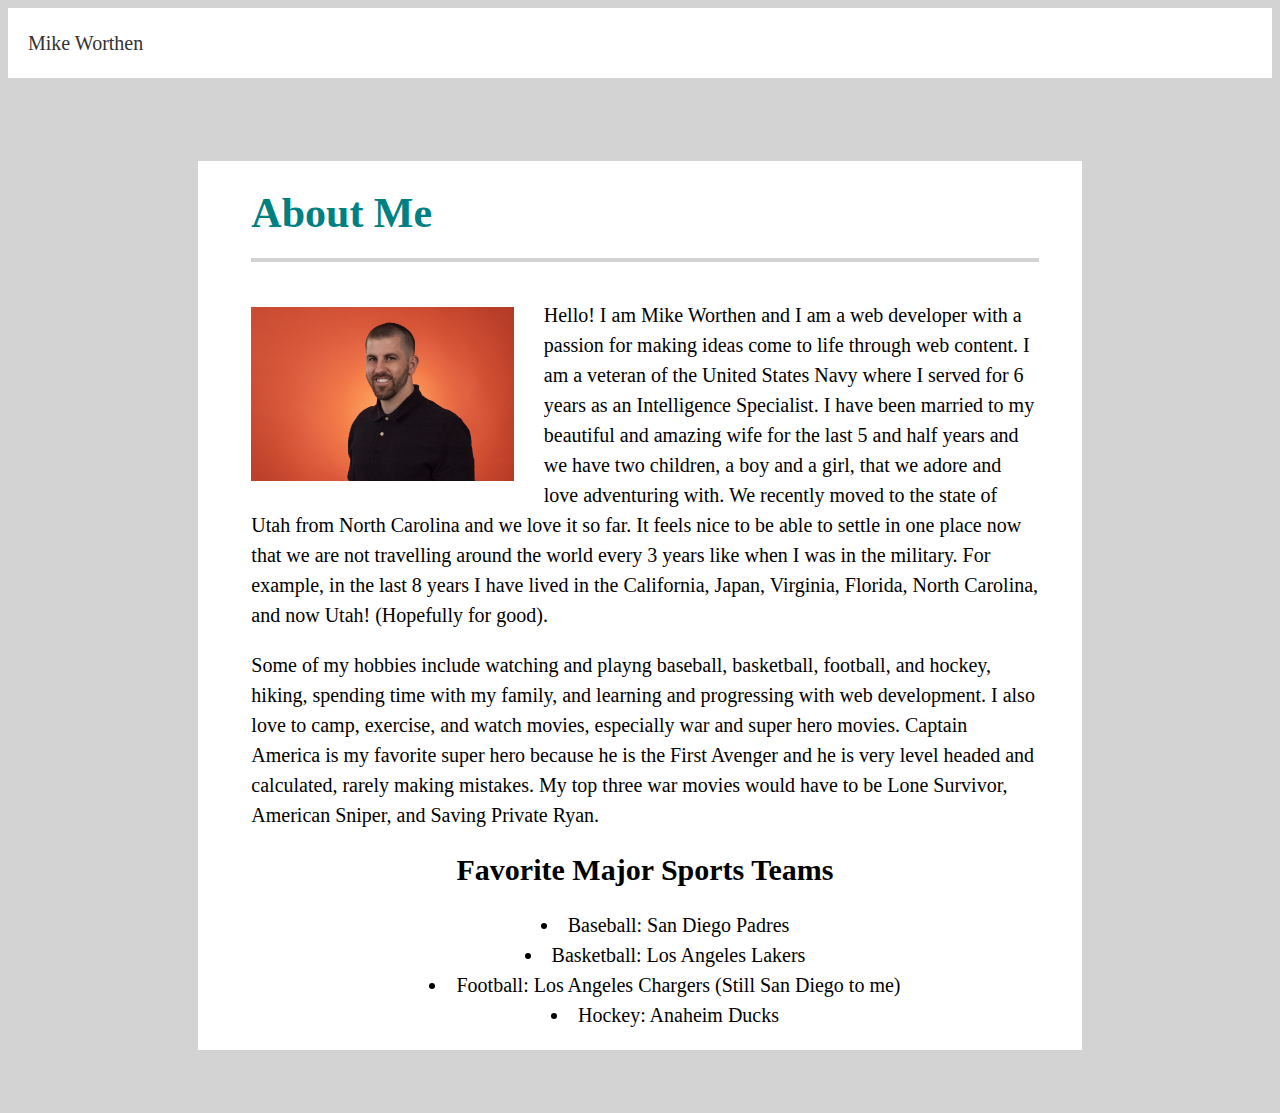
==== index.html @ 4659770c "Basic profile updates-added a lot of css and structure" ====
<!DOCTYPE html>
<html lang="en">
<head>
    <meta charset="UTF-8">
    <meta name="viewport" content="width=device-width, initial-scale=1.0">
    <meta http-equiv="X-UA-Compatible" content="ie=edge">
    <title>Mikes Portfolio</title>
    <link rel="stylesheet" type="text/css" href="assets/css/style.css">
</head>
<body>
    <header id="header">Mike Worthen</header>
    <div class="container">
        <section id="text">
            <h1 id="about">About Me</h1>
            <hr>
                <img id="mike" src="assets/images/Headshot.jpg" alt="Mike Worthen">
                <p id="p1">Hello! I am Mike Worthen and I am a web developer with a passion for making ideas come to life through web content. 
                    I am a veteran of the United States Navy where I served for 6 years as an Intelligence Specialist. I have been married 
                    to my beautiful and amazing wife for the last 5 and half years and we have two children, a boy and a girl, that we adore 
                    and love adventuring with. We recently moved to the state of Utah from North Carolina and we love it so far. It feels nice 
                    to be able to settle in one place now that we are not travelling around the world every 3 years like when I was in the military. 
                    For example, in the last 8 years I have lived in the California, Japan, Virginia, Florida, North Carolina, and now Utah! 
                    (Hopefully for good).</p>
                    <p id="p2">Some of my hobbies include watching and playng baseball, basketball, football, and hockey, hiking, spending time with my family, 
                    and learning and progressing with web development. I also love to camp, exercise, and watch movies, especially war and super 
                    hero movies. Captain America is my favorite super hero because he is the First Avenger and he is very level headed and calculated, 
                    rarely making mistakes. My top three war movies would have to be Lone Survivor, American Sniper, and Saving Private Ryan. </p>
            <h2 id="sports">Favorite Major Sports Teams</h2>
                <ul id="list">
                    <li>Baseball: San Diego Padres</li>
                    <li>Basketball: Los Angeles Lakers</li>
                    <li>Football: Los Angeles Chargers (Still San Diego to me)</li>
                    <li>Hockey: Anaheim Ducks</li>
                </ul>
        </section>
    </div>
</body>
</html>
---- assets/css/style.css ----
body {
    font-size: 20px;
    line-height: 1.5em;
    background: lightgray;
}

#header {
    padding: 20px;
    margin-bottom: 20px;
    color: #333;
    background: white;
}

#about {
    color: teal;
    padding-top: .2em;
    padding-left: 5%;
    font-size: 42px;
}

hr {
    display: block;
    margin-top: 1.5em;
    margin-bottom: 1.5em;
    margin-left: 5%;
    margin-right: 5%;
    border-style: solid;
    border-width: 2px;
    border-color: lightgray;
}

#mike {
    height: 30%;
    width: 30%;
    float: left;
    padding-right: 30px;
    padding-bottom: 10px;
    padding-top: 15px;
    padding-left: 5%;
    align-content: left;
}

#text {
    float: left;
    padding-left: 10px;
    margin-top: 5%;
    margin-right: 15%;
    margin-bottom:5%;
    margin-left: 15%;
    background: white;
}

#sports {
    text-align: center;
}

#list {
    text-align: center;
    list-style-position: inside;
}

p {
    padding-right: 5%;
    padding-left: 5%;
}

#p1 {
    padding-top: 1%;
    padding-bottom: 0px;
}
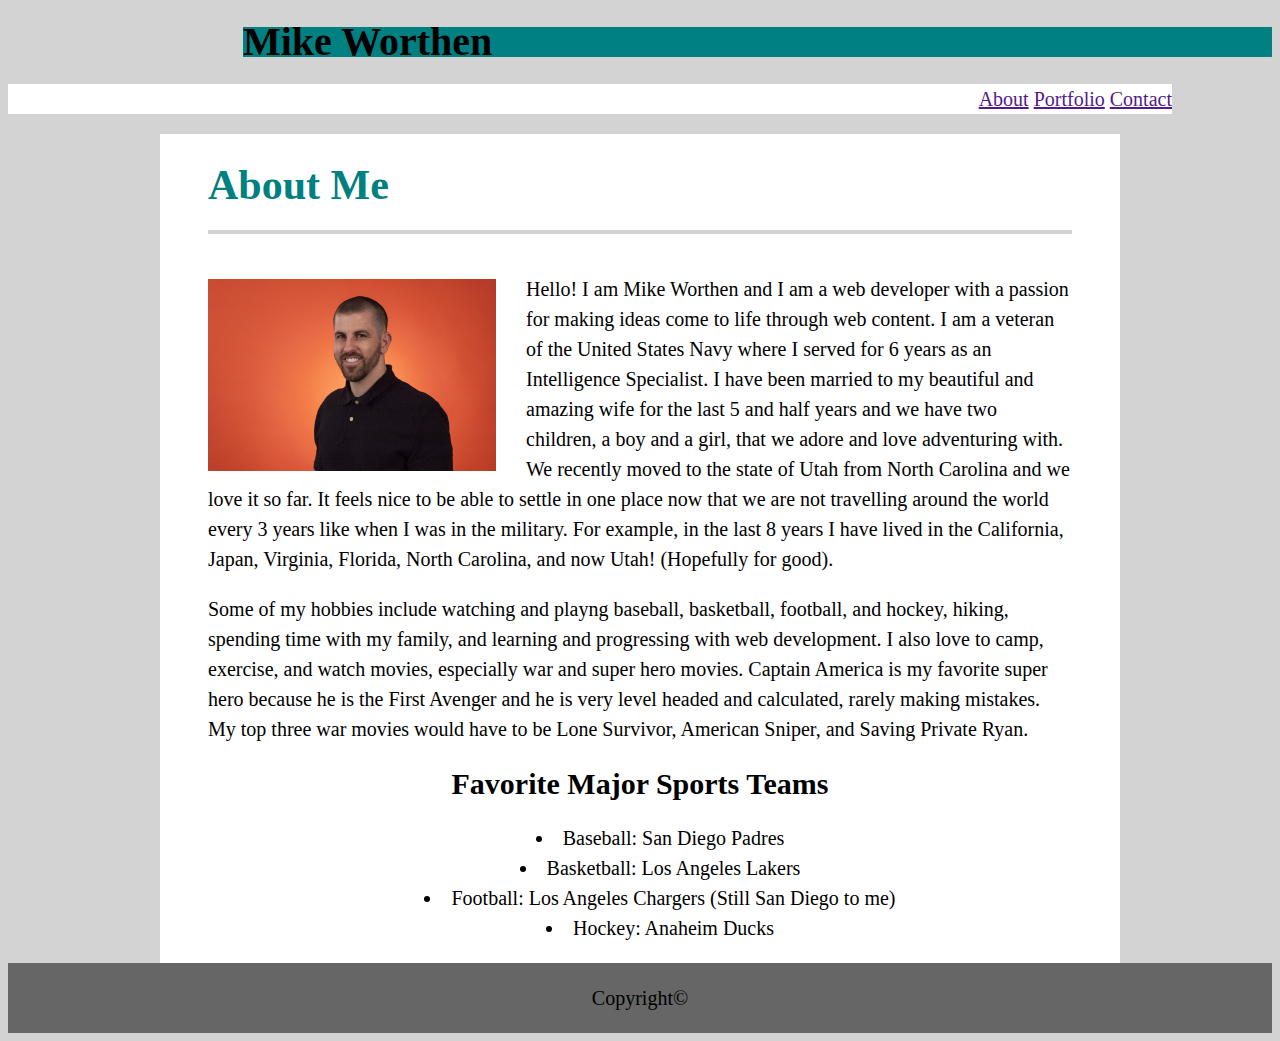
==== commit 464468c7: "updated today" ====
--- a/index.html
+++ b/index.html
@@ -8,8 +8,20 @@
     <link rel="stylesheet" type="text/css" href="assets/css/style.css">
 </head>
 <body>
-    <header id="header">Mike Worthen</header>
-    <div class="container">
+    <section class="container1">
+        <h1 id="headerName">Mike Worthen</h1>
+         <div id="topLinks">
+             <ul> 
+                <a href="">About</a>
+                <a href="">Portfolio</a>
+                <a href="">Contact</a>
+            </ul> 
+        </div>
+    </section>  
+
+        
+
+    <div class="container2">
         <section id="text">
             <h1 id="about">About Me</h1>
             <hr>
@@ -33,6 +45,9 @@
                     <li>Hockey: Anaheim Ducks</li>
                 </ul>
         </section>
-    </div>
+    </div> 
 </body>
+<footer id="footer">
+        <p class="copyright">Copyright©</p>
+</footer>
 </html>--- a/assets/css/style.css
+++ b/assets/css/style.css
@@ -4,11 +4,25 @@
     background: lightgray;
 }
 
-#header {
-    padding: 20px;
-    margin-bottom: 20px;
-    color: #333;
+#container1 {
+    width: 100%;
+}
+
+#headerName {
+    text-align: left;
+    margin-left: 235px;
+    background: teal;
+}
+
+#topLinks {
     background: white;
+    text-align: right;
+    margin-right: 100px;
+}
+
+.container2 {
+    width: 960px;
+    margin: auto;
 }
 
 #about {
@@ -42,12 +56,8 @@
 
 #text {
     float: left;
-    padding-left: 10px;
-    margin-top: 5%;
-    margin-right: 15%;
-    margin-bottom:5%;
-    margin-left: 15%;
     background: white;
+    width: 960px;
 }
 
 #sports {
@@ -68,4 +78,19 @@
     padding-top: 1%;
     padding-bottom: 0px;
 }
+  
+footer {
+    display: flex;
+    justify-content: center;
+    height: 20%;
+    width: 100%;
+    bottom: 0;
+    background-color: #666666;
+}
 
+
+
+
+/* #footer {
+    width: 100%
+} */
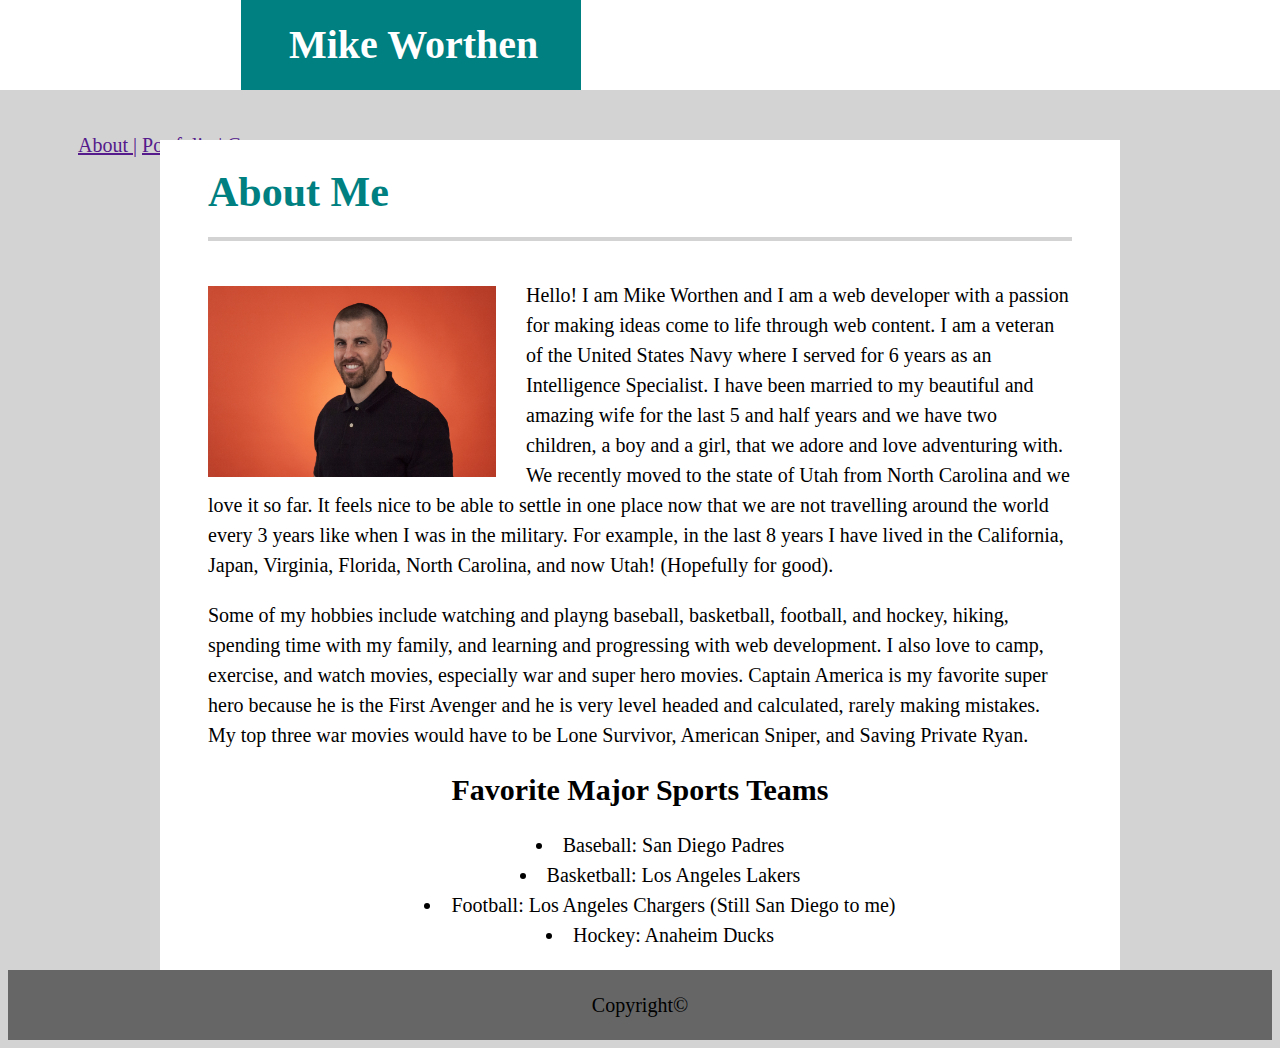
==== commit 51dc865c: "Updated Nav bar" ====
--- a/index.html
+++ b/index.html
@@ -8,20 +8,22 @@
     <link rel="stylesheet" type="text/css" href="assets/css/style.css">
 </head>
 <body>
-    <section class="container1">
-        <h1 id="headerName">Mike Worthen</h1>
-         <div id="topLinks">
-             <ul> 
-                <a href="">About</a>
-                <a href="">Portfolio</a>
-                <a href="">Contact</a>
-            </ul> 
-        </div>
-    </section>  
+        <nav id="container1">
+            <h1 class="headerName">Mike Worthen</h1>
+            <div class="topLinks">
+                <ul> 
+                    <a href="">About |</a>
+                    <a href="">Portfolio |</a>
+                    <a href="">Contact</a>
+                </ul> 
+            </div>
+        </nav>  
+
+    
 
         
 
-    <div class="container2">
+     <div class="container2">
         <section id="text">
             <h1 id="about">About Me</h1>
             <hr>
@@ -45,7 +47,7 @@
                     <li>Hockey: Anaheim Ducks</li>
                 </ul>
         </section>
-    </div> 
+    </div>  
 </body>
 <footer id="footer">
         <p class="copyright">Copyright©</p>
--- a/assets/css/style.css
+++ b/assets/css/style.css
@@ -6,20 +6,46 @@
 
 #container1 {
     width: 100%;
+    background-color: white;
+    height: 50px;
+    margin-top: -8px;
+    margin-bottom: 50px;
+    margin-left: -8px;
+    padding-right: 8px;
+    padding-bottom: 40px;
+    padding-left: 8px;
 }
 
-#headerName {
+.headerName {
     text-align: left;
-    margin-left: 235px;
     background: teal;
+    float: left;
+    color: white;
+    margin-left: 233px;
+    margin-right: 400px;
+    margin-top: 0px;
+    margin-bottom: 10px;
+    padding-top: 30px;
+    padding-right: 43px;
+    padding-bottom: 30px;
+    padding-left: 48px;
+
 }
 
-#topLinks {
+.topLinks {
     background: white;
     text-align: right;
+    margin-top: 10px;
     margin-right: 100px;
+    margin-left: 30px;
+    float: left;
+    height: 0px;
+
 }
 
+#headerName, #topLinks {
+    float: left;
+}
 .container2 {
     width: 960px;
     margin: auto;
@@ -78,7 +104,7 @@
     padding-top: 1%;
     padding-bottom: 0px;
 }
-  
+   
 footer {
     display: flex;
     justify-content: center;
@@ -91,6 +117,6 @@
 
 
 
-/* #footer {
+ #footer {
     width: 100%
-} */
+}
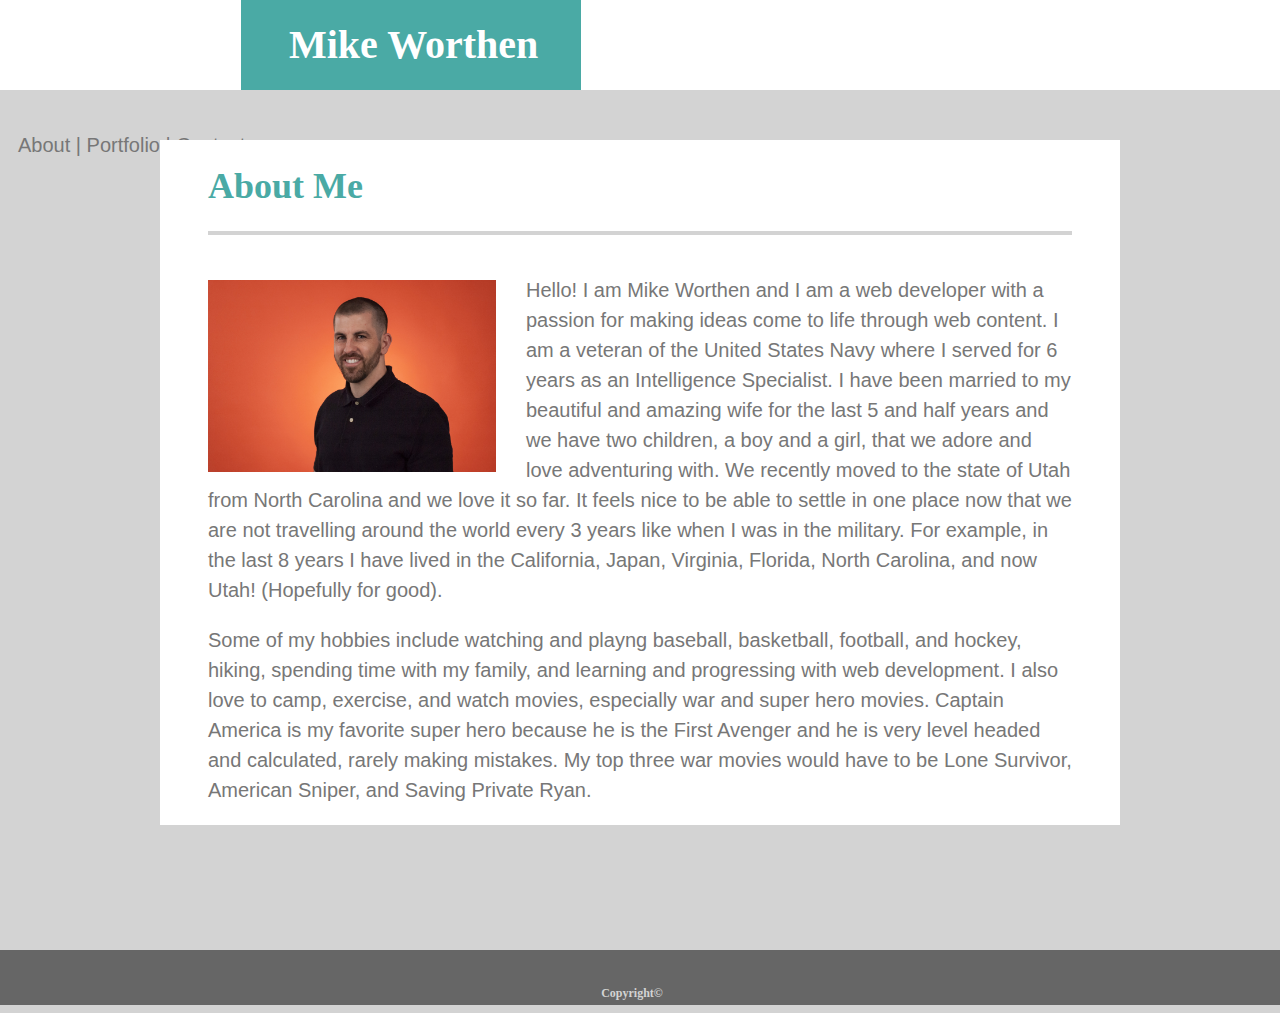
==== commit 624ef7db: "Almost Done" ====
--- a/index.html
+++ b/index.html
@@ -12,16 +12,13 @@
             <h1 class="headerName">Mike Worthen</h1>
             <div class="topLinks">
                 <ul> 
-                    <a href="">About |</a>
-                    <a href="">Portfolio |</a>
-                    <a href="">Contact</a>
+                    <a>About |</a>
+                    <a>Portfolio |</a>
+                    <a>Contact</a>
                 </ul> 
             </div>
         </nav>  
 
-    
-
-        
 
      <div class="container2">
         <section id="text">
@@ -39,17 +36,14 @@
                     and learning and progressing with web development. I also love to camp, exercise, and watch movies, especially war and super 
                     hero movies. Captain America is my favorite super hero because he is the First Avenger and he is very level headed and calculated, 
                     rarely making mistakes. My top three war movies would have to be Lone Survivor, American Sniper, and Saving Private Ryan. </p>
-            <h2 id="sports">Favorite Major Sports Teams</h2>
-                <ul id="list">
-                    <li>Baseball: San Diego Padres</li>
-                    <li>Basketball: Los Angeles Lakers</li>
-                    <li>Football: Los Angeles Chargers (Still San Diego to me)</li>
-                    <li>Hockey: Anaheim Ducks</li>
-                </ul>
+            
+                
         </section>
     </div>  
 </body>
-<footer id="footer">
-        <p class="copyright">Copyright©</p>
-</footer>
+<!-- <footer id="footer"> -->
+<div class="footer">
+    <h6 class="copyright">Copyright©</h6>
+</div>
+    <!-- </footer> -->
 </html>--- a/assets/css/style.css
+++ b/assets/css/style.css
@@ -2,6 +2,7 @@
     font-size: 20px;
     line-height: 1.5em;
     background: lightgray;
+
 }
 
 #container1 {
@@ -17,8 +18,9 @@
 }
 
 .headerName {
+    font-family:'Georgia', Times, 'Times New Roman', serif;
     text-align: left;
-    background: teal;
+    background: #4aaaa5;
     float: left;
     color: white;
     margin-left: 233px;
@@ -33,14 +35,16 @@
 }
 
 .topLinks {
+    font-family: 'Arial', 'Helvetica Neue', 'Helvetica', 'sans-serif';
     background: white;
     text-align: right;
     margin-top: 10px;
     margin-right: 100px;
-    margin-left: 30px;
+    margin-left: -30px;
     float: left;
     height: 0px;
-
+    color: #777777;
+    text-decoration: none;
 }
 
 #headerName, #topLinks {
@@ -52,10 +56,11 @@
 }
 
 #about {
-    color: teal;
+    font-family:'Georgia', Times, 'Times New Roman', serif;
+    color: #4aaaa5;
     padding-top: .2em;
     padding-left: 5%;
-    font-size: 42px;
+    font-size: 36px;
 }
 
 hr {
@@ -82,22 +87,17 @@
 
 #text {
     float: left;
-    background: white;
+    background: #ffffff;
     width: 960px;
-}
-
-#sports {
-    text-align: center;
-}
-
-#list {
-    text-align: center;
-    list-style-position: inside;
+    margin-bottom: 125px;
+    border-color: #dddddd;
+    font-family: 'Arial', 'Helvetica Neue', 'Helvetica', 'sans-serif';
 }
 
 p {
     padding-right: 5%;
     padding-left: 5%;
+    color: #777777;
 }
 
 #p1 {
@@ -105,18 +105,18 @@
     padding-bottom: 0px;
 }
    
-footer {
+.footer {
     display: flex;
     justify-content: center;
-    height: 20%;
+    height: 55px;
     width: 100%;
-    bottom: 0;
     background-color: #666666;
+    padding-right: 18px;
+    margin-left: -8px;
 }
 
-
-
-
- #footer {
-    width: 100%
+.copyright {
+    color: lightgray;
+    font-size: 12px;
+    text-align: bottom;
 }
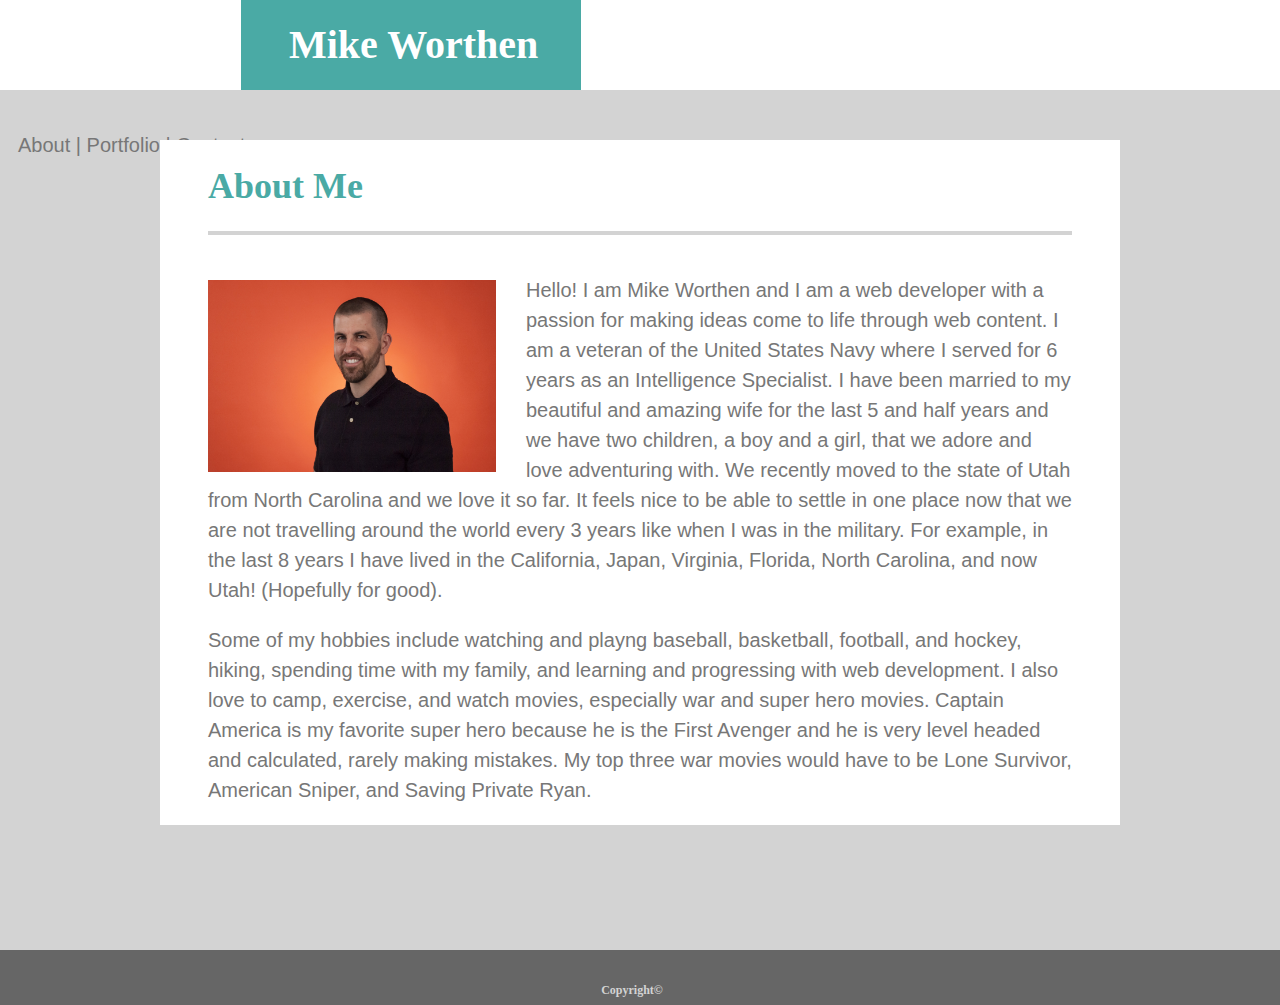
==== commit a0b07895: "Finshed and ready for Submitting" ====
--- a/index.html
+++ b/index.html
@@ -45,5 +45,6 @@
 <div class="footer">
     <h6 class="copyright">Copyright©</h6>
 </div>
+
     <!-- </footer> -->
 </html>--- a/assets/css/style.css
+++ b/assets/css/style.css
@@ -2,6 +2,7 @@
     font-size: 20px;
     line-height: 1.5em;
     background: lightgray;
+    height: 100%;
 
 }
 
@@ -107,16 +108,35 @@
    
 .footer {
     display: flex;
-    justify-content: center;
+    align-items: flex-end;
+    text-align: center;
     height: 55px;
     width: 100%;
     background-color: #666666;
     padding-right: 18px;
     margin-left: -8px;
+    bottom: 0;
+    margin-bottom: -20px; 
 }
 
 .copyright {
     color: lightgray;
     font-size: 12px;
     text-align: bottom;
+    margin: 0 auto;
 }
+
+.footer2 {
+    background-color: #4aaaa5;
+    height: 10px;
+}
+
+/* a:focus {
+    background-color: #4aaaa5;
+} */
+
+a:hover {
+    background-color: #4aaaa5;
+    color: black;
+    font-size: 24px;
+}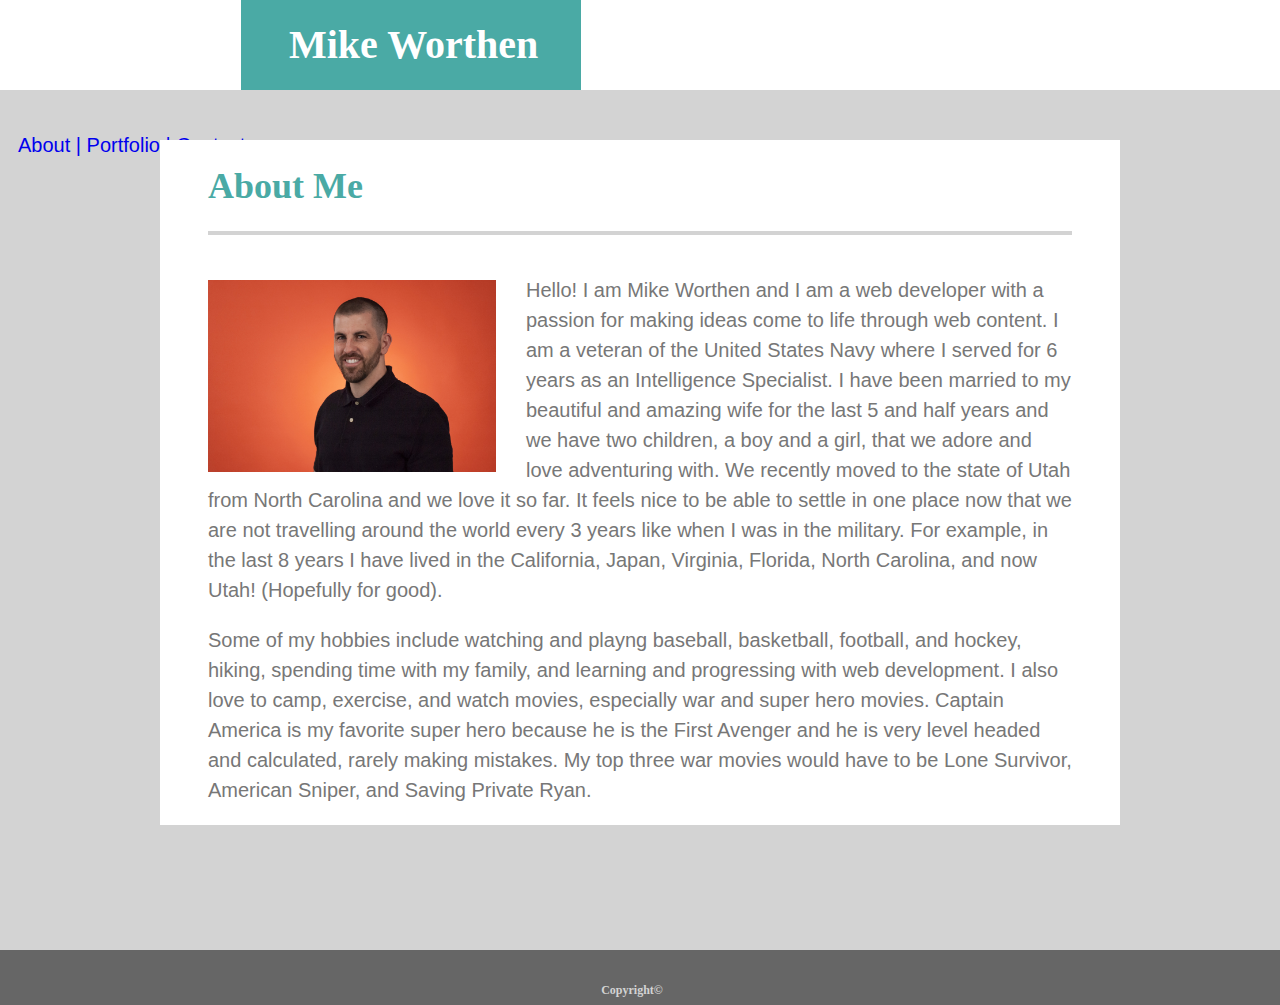
==== commit f2148526: "Added Portfolio and Contact page" ====
--- a/index.html
+++ b/index.html
@@ -12,9 +12,9 @@
             <h1 class="headerName">Mike Worthen</h1>
             <div class="topLinks">
                 <ul> 
-                    <a>About |</a>
-                    <a>Portfolio |</a>
-                    <a>Contact</a>
+                    <a href="index.html">About |</a>
+                    <a href="portfolio.html">Portfolio |</a>
+                    <a href="contact.html">Contact</a>
                 </ul> 
             </div>
         </nav>  
@@ -42,9 +42,8 @@
     </div>  
 </body>
 <!-- <footer id="footer"> -->
-<div class="footer">
-    <h6 class="copyright">Copyright©</h6>
-</div>
-
-    <!-- </footer> -->
-</html>+    <div class="footer">
+        <h6 class="copyright">Copyright©</h6>
+    </div>
+    
+        <!-- </footer>--- a/assets/css/style.css
+++ b/assets/css/style.css
@@ -63,6 +63,16 @@
     padding-left: 5%;
     font-size: 36px;
 }
+h3 {
+    font-family:'Georgia', Times, 'Times New Roman', serif;
+    color: #777777;
+    padding-top: 0;
+    padding-left: 5%;
+    font-size: 24px;
+    font-weight: normal;
+    margin-top: -5px;
+    margin-bottom: -10px;
+}
 
 hr {
     display: block;
@@ -84,6 +94,69 @@
     padding-top: 15px;
     padding-left: 5%;
     align-content: left;
+}
+
+#lakers {
+    height: 20%;
+    width: 20%;
+    float: left;
+    padding-right: 30px;
+    padding-bottom: 25px;
+    padding-top: 0px;
+    padding-left: 5%;
+    align-content: left;
+    margin-left: 90px;
+}
+
+#padres {
+    height: 20%;
+    width: 20%;
+    float: left;
+    padding-right: 30px;
+    padding-bottom: 10px;
+    padding-top: 30px;
+    padding-left: 5%;
+    align-content: left;
+    margin-left: 150px;
+}
+
+#ducks {
+    height: 20%;
+    width: 20%;
+    float: left;
+    padding-right: 30px;
+    padding-bottom: 15px;
+    padding-top: 55px;
+    padding-left: 3%;
+    align-content: left;
+    margin-left: 170px;
+}
+
+#chargers {
+    height: 20%;
+    width: 20%;
+    float: left;
+    padding-right: 30px;
+    padding-bottom: 15px;
+    padding-top: 15px;
+    padding-left: 3%;
+    align-content: left;
+    margin-right: 35px;
+    margin-left: 110px;
+    margin-top: 25px;
+    margin-bottom: 60px;
+}
+
+#galaxy {
+    height: 20%;
+    width: 20%;
+    float: left;
+    padding-right: 30px;
+    padding-bottom: 65px;
+    padding-top: 0;
+    padding-left: 3%;
+    align-content: left;
+    margin-left: 165px;
 }
 
 #text {
@@ -139,4 +212,42 @@
     background-color: #4aaaa5;
     color: black;
     font-size: 24px;
+}
+
+a:visited {
+    color: #777777;
+}
+
+a {
+    text-decoration: none;
+}
+
+#p8 {
+    color: #777777;
+    padding-left: 20px;
+    border-style: solid;
+    border-color: lightgray;
+    border-width: thin;
+    margin-left: 48px;
+    margin-right: 50px;
+}
+
+#p9 {
+    color: #777777;
+    padding-left: 20px;
+    border-style: solid;
+    border-color: lightgray;
+    border-width: thin;
+    margin-left: 48px;
+    margin-right: 50px;
+    padding-bottom: 350px;
+}
+
+button {
+    margin-left: 50px;
+    margin-bottom: 30px;
+    background-color: #4aaaa5;
+    color: white;
+    padding: 10px 30px 10px 30px;
+    font-size: 16px;
 }